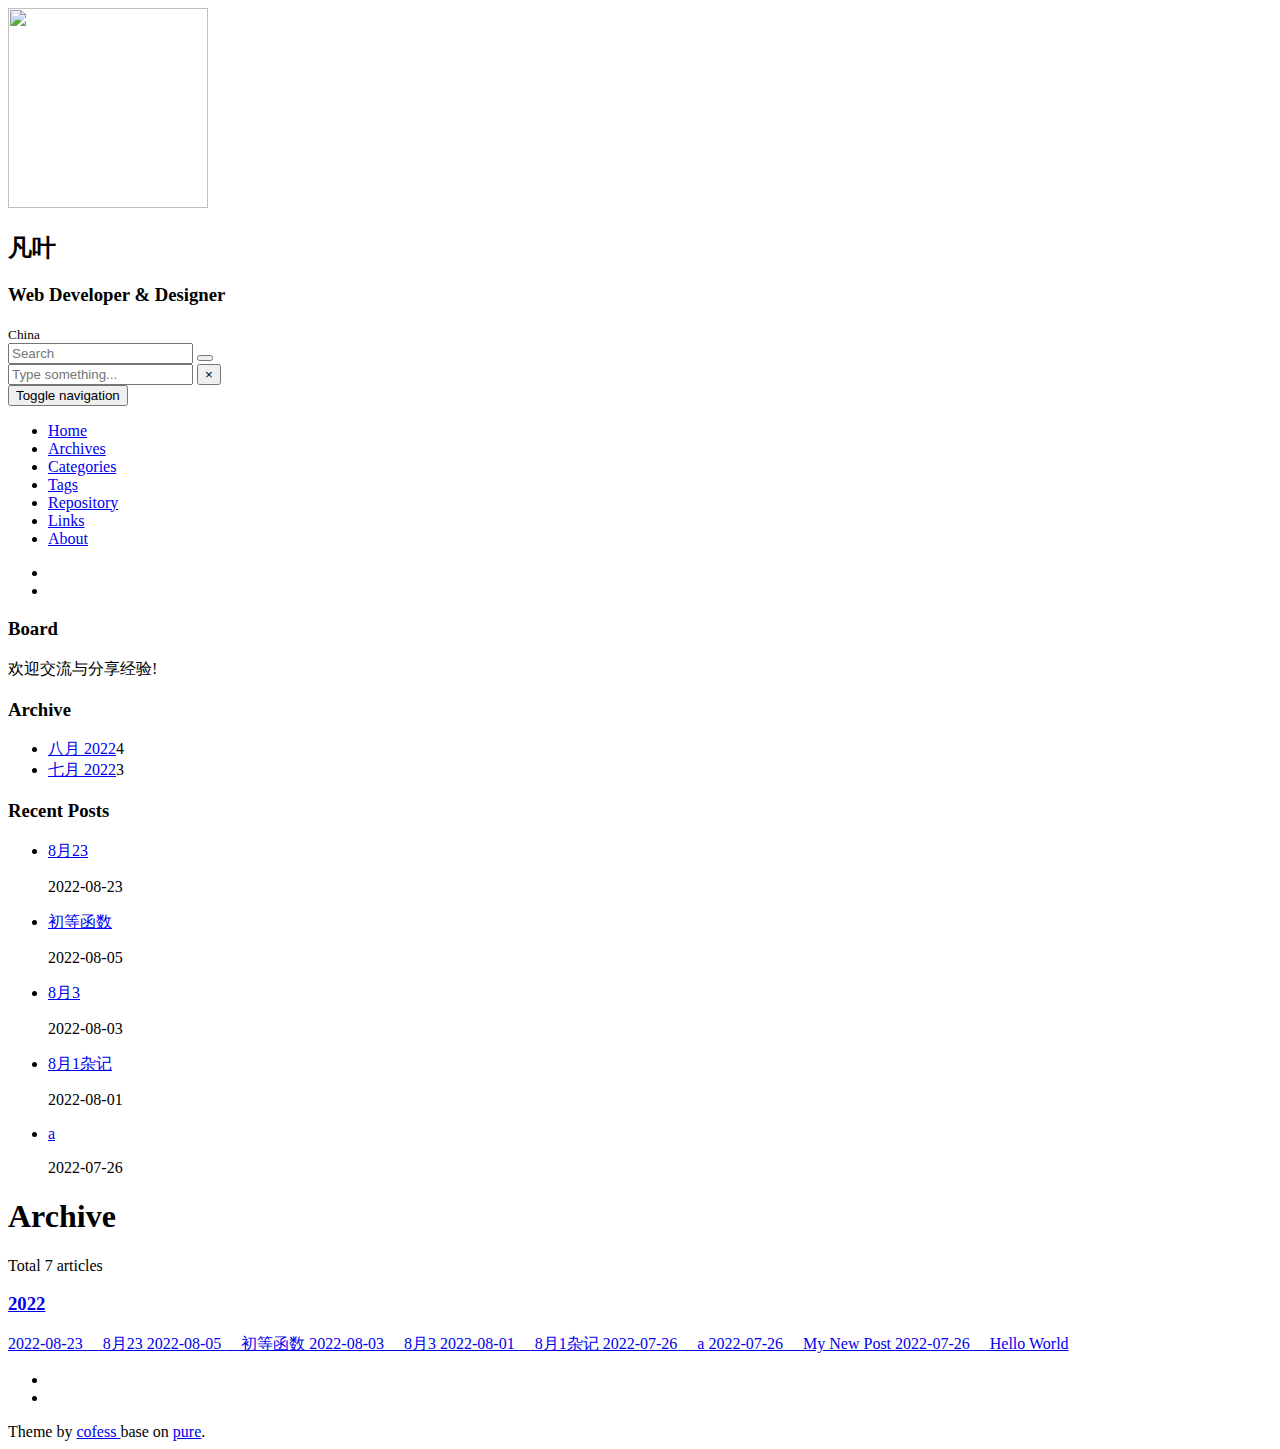
==== archives/index.html @ 389e3ec0 "Site updated: 2023-01-22 16:05:53" ====
<!DOCTYPE html>
<html lang=zh>
<head>
  <meta charset="utf-8">
  
  <meta http-equiv="X-UA-Compatible" content="IE=edge,chrome=1">
  <meta name="viewport" content="width=device-width, initial-scale=1, maximum-scale=1, minimum-scale=1, user-scalable=no, minimal-ui">
  <meta name="renderer" content="webkit">
  <meta http-equiv="Cache-Control" content="no-transform" />
  <meta http-equiv="Cache-Control" content="no-siteapp" />
  <meta name="apple-mobile-web-app-capable" content="yes">
  <meta name="apple-mobile-web-app-status-bar-style" content="black">
  <meta name="format-detection" content="telephone=no,email=no,adress=no">
  <!-- Color theme for statusbar -->
  <meta name="theme-color" content="#000000" />
  <!-- 强制页面在当前窗口以独立页面显示,防止别人在框架里调用页面 -->
  <meta http-equiv="window-target" content="_top" />
  
  
  <title>Archive | Hexo</title>
  <meta name="description" content="恶魔么么么么么么么么么么么">
<meta property="og:type" content="website">
<meta property="og:title" content="Hexo—demo">
<meta property="og:url" content="http://macagic.github.io/archives/index.html">
<meta property="og:site_name" content="Hexo—demo">
<meta property="og:description" content="恶魔么么么么么么么么么么么">
<meta property="og:locale" content="zh_CN">
<meta property="article:author" content="凡叶">
<meta name="twitter:card" content="summary">
  <!-- Canonical links -->
  <link rel="canonical" href="http://macagic.github.io/archives/index.html">
  
    <link rel="alternate" href="/atom.xml" title="Hexo—demo" type="application/atom+xml">
  
  
    <link rel="icon" href="https://gitcode.net/m0_61979183/ye/-/raw/master/my.jpg?" type="image/x-icon">
  
  
<link rel="stylesheet" href="/css/style.css">

  
  
  
  
<meta name="generator" content="Hexo 5.4.2"></head>


<body class="main-center" itemscope itemtype="http://schema.org/WebPage">
  <header class="header" itemscope itemtype="http://schema.org/WPHeader">
  <div class="slimContent">
    <div class="navbar-header">
      
      
      <div class="profile-block text-center">
        <a id="avatar" href="https://github.com/macagic" target="_blank">
          <img class="img-circle img-rotate" src="https://gitcode.net/m0_61979183/ye/-/raw/master/my.jpg?" width="200" height="200">
        </a>
        <h2 id="name" class="hidden-xs hidden-sm">凡叶</h2>
        <h3 id="title" class="hidden-xs hidden-sm hidden-md">Web Developer &amp; Designer</h3>
        <small id="location" class="text-muted hidden-xs hidden-sm"><i class="icon icon-map-marker"></i> China</small>
      </div>
      
      <div class="search" id="search-form-wrap">

    <form class="search-form sidebar-form">
        <div class="input-group">
            <input type="text" class="search-form-input form-control" placeholder="Search" />
            <span class="input-group-btn">
                <button type="submit" class="search-form-submit btn btn-flat" onclick="return false;"><i class="icon icon-search"></i></button>
            </span>
        </div>
    </form>
    <div class="ins-search">
  <div class="ins-search-mask"></div>
  <div class="ins-search-container">
    <div class="ins-input-wrapper">
      <input type="text" class="ins-search-input" placeholder="Type something..." x-webkit-speech />
      <button type="button" class="close ins-close ins-selectable" data-dismiss="modal" aria-label="Close"><span aria-hidden="true">×</span></button>
    </div>
    <div class="ins-section-wrapper">
      <div class="ins-section-container"></div>
    </div>
  </div>
</div>


</div>
      <button class="navbar-toggle collapsed" type="button" data-toggle="collapse" data-target="#main-navbar" aria-controls="main-navbar" aria-expanded="false">
        <span class="sr-only">Toggle navigation</span>
        <span class="icon-bar"></span>
        <span class="icon-bar"></span>
        <span class="icon-bar"></span>
      </button>
    </div>
    <nav id="main-navbar" class="collapse navbar-collapse" itemscope itemtype="http://schema.org/SiteNavigationElement" role="navigation">
      <ul class="nav navbar-nav main-nav ">
        
        
        <li class="menu-item menu-item-home">
          <a href="/.">
            
            <i class="icon icon-home-fill"></i>
            
            <span class="menu-title">Home</span>
          </a>
        </li>
        
        
        <li class="menu-item menu-item-archives">
          <a href="/archives">
            
            <i class="icon icon-archives-fill"></i>
            
            <span class="menu-title">Archives</span>
          </a>
        </li>
        
        
        <li class="menu-item menu-item-categories">
          <a href="/categories">
            
            <i class="icon icon-folder"></i>
            
            <span class="menu-title">Categories</span>
          </a>
        </li>
        
        
        <li class="menu-item menu-item-tags">
          <a href="/tags">
            
            <i class="icon icon-tags"></i>
            
            <span class="menu-title">Tags</span>
          </a>
        </li>
        
        
        <li class="menu-item menu-item-repository">
          <a href="/repository">
            
            <i class="icon icon-project"></i>
            
            <span class="menu-title">Repository</span>
          </a>
        </li>
        
        
        <li class="menu-item menu-item-links">
          <a href="/links">
            
            <i class="icon icon-friendship"></i>
            
            <span class="menu-title">Links</span>
          </a>
        </li>
        
        
        <li class="menu-item menu-item-about">
          <a href="/about">
            
            <i class="icon icon-cup-fill"></i>
            
            <span class="menu-title">About</span>
          </a>
        </li>
        
      </ul>
      
	
    <ul class="social-links">
    	
        <li><a href="https://github.com/macagic" target="_blank" title="Github" data-toggle=tooltip data-placement=top><i class="icon icon-github"></i></a></li>
        
        <li><a href="/atom.xml" target="_blank" title="Rss" data-toggle=tooltip data-placement=top><i class="icon icon-rss"></i></a></li>
        
    </ul>

    </nav>
  </div>
</header>

  
    <aside class="sidebar" itemscope itemtype="http://schema.org/WPSideBar">
  <div class="slimContent">
    
      <div class="widget">
    <h3 class="widget-title">Board</h3>
    <div class="widget-body">
        <div id="board">
            <div class="content">
                <p>欢迎交流与分享经验!</p>
            </div>
        </div>
    </div>
</div>

    
      

    
      

    
      
    
      
  <div class="widget">
    <h3 class="widget-title">Archive</h3>
    <div class="widget-body">
      <ul class="archive-list"><li class="archive-list-item"><a class="archive-list-link" href="/archives/2022/08/">八月 2022</a><span class="archive-list-count">4</span></li><li class="archive-list-item"><a class="archive-list-link" href="/archives/2022/07/">七月 2022</a><span class="archive-list-count">3</span></li></ul>
    </div>
  </div>


    
      
  <div class="widget">
    <h3 class="widget-title">Recent Posts</h3>
    <div class="widget-body">
      <ul class="recent-post-list list-unstyled no-thumbnail">
        
          <li>
            
            <div class="item-inner">
              <p class="item-category">
                
              </p>
              <p class="item-title">
                <a href="/2022/08/23/8%E6%9C%8823/" class="title">8月23</a>
              </p>
              <p class="item-date">
                <time datetime="2022-08-23T02:34:00.000Z" itemprop="datePublished">2022-08-23</time>
              </p>
            </div>
          </li>
          
          <li>
            
            <div class="item-inner">
              <p class="item-category">
                
              </p>
              <p class="item-title">
                <a href="/2022/08/05/8.5/" class="title">初等函数</a>
              </p>
              <p class="item-date">
                <time datetime="2022-08-05T04:05:25.000Z" itemprop="datePublished">2022-08-05</time>
              </p>
            </div>
          </li>
          
          <li>
            
            <div class="item-inner">
              <p class="item-category">
                
              </p>
              <p class="item-title">
                <a href="/2022/08/03/8%E6%9C%883/" class="title">8月3</a>
              </p>
              <p class="item-date">
                <time datetime="2022-08-03T03:00:25.000Z" itemprop="datePublished">2022-08-03</time>
              </p>
            </div>
          </li>
          
          <li>
            
            <div class="item-inner">
              <p class="item-category">
                
              </p>
              <p class="item-title">
                <a href="/2022/08/01/8.1%E6%9D%82%E8%AE%B0/" class="title">8月1杂记</a>
              </p>
              <p class="item-date">
                <time datetime="2022-08-01T12:16:11.000Z" itemprop="datePublished">2022-08-01</time>
              </p>
            </div>
          </li>
          
          <li>
            
            <div class="item-inner">
              <p class="item-category">
                
              </p>
              <p class="item-title">
                <a href="/2022/07/26/a/" class="title">a</a>
              </p>
              <p class="item-date">
                <time datetime="2022-07-26T09:17:52.000Z" itemprop="datePublished">2022-07-26</time>
              </p>
            </div>
          </li>
          
      </ul>
    </div>
  </div>
  

    
  </div>
</aside>

  
  
<main class="main" role="main">
  	<article class="content article article-archives article-type-list" itemscope="">
	    <header class="article-header">
	      <h1 itemprop="title">Archive</h1>
	      <p class="text-muted">Total 7 articles</p>
	    </header>
	    <div class="article-body">
	      
  
  
    
    
      
      
      <section class="panel panel-default b-no">
        <div class="panel-heading" role="tab">
          <h3 class="panel-title">
            <a data-toggle="collapse" href="#collapse2022" aria-expanded="true">
              <i class="icon icon-calendar-plus text-active"></i><i class="icon icon-calendar-minus text"></i>
              2022
            </a>
            <!-- <a href="/archives/2022" class="archive-year">2022</a> -->
          </h3>
        </div>
        <div id="collapse2022" class="panel-collapse collapse in" role="tabpanel" aria-labelledby="heading2022">
        <div class="panel-body">
          <div class="collection">
    
    
<a href="/2022/08/23/8%E6%9C%8823/" class="collection-item"   itemprop="url">
  <time datetime="2022-08-23T02:34:00.000Z" itemprop="datePublished">2022-08-23</time>
  <span>&nbsp;&nbsp;&nbsp;</span> 8月23
</a>


  
    
    
    
<a href="/2022/08/05/8.5/" class="collection-item"   itemprop="url">
  <time datetime="2022-08-05T04:05:25.000Z" itemprop="datePublished">2022-08-05</time>
  <span>&nbsp;&nbsp;&nbsp;</span> 初等函数
</a>


  
    
    
    
<a href="/2022/08/03/8%E6%9C%883/" class="collection-item"   itemprop="url">
  <time datetime="2022-08-03T03:00:25.000Z" itemprop="datePublished">2022-08-03</time>
  <span>&nbsp;&nbsp;&nbsp;</span> 8月3
</a>


  
    
    
    
<a href="/2022/08/01/8.1%E6%9D%82%E8%AE%B0/" class="collection-item"   itemprop="url">
  <time datetime="2022-08-01T12:16:11.000Z" itemprop="datePublished">2022-08-01</time>
  <span>&nbsp;&nbsp;&nbsp;</span> 8月1杂记
</a>


  
    
    
    
<a href="/2022/07/26/a/" class="collection-item"   itemprop="url">
  <time datetime="2022-07-26T09:17:52.000Z" itemprop="datePublished">2022-07-26</time>
  <span>&nbsp;&nbsp;&nbsp;</span> a
</a>


  
    
    
    
<a href="/2022/07/26/My-New-Post/" class="collection-item"   itemprop="url">
  <time datetime="2022-07-26T09:01:35.000Z" itemprop="datePublished">2022-07-26</time>
  <span>&nbsp;&nbsp;&nbsp;</span> My New Post
</a>


  
    
    
    
<a href="/2022/07/26/hello-world/" class="collection-item"   itemprop="url">
  <time datetime="2022-07-26T06:50:55.024Z" itemprop="datePublished">2022-07-26</time>
  <span>&nbsp;&nbsp;&nbsp;</span> Hello World
</a>


  
  
    </div></div></div></section>
  

	    </div>
  	</article>
  	 	
</main>

  <footer class="footer" itemscope itemtype="http://schema.org/WPFooter">
	
	
    <ul class="social-links">
    	
        <li><a href="https://github.com/macagic" target="_blank" title="Github" data-toggle=tooltip data-placement=top><i class="icon icon-github"></i></a></li>
        
        <li><a href="/atom.xml" target="_blank" title="Rss" data-toggle=tooltip data-placement=top><i class="icon icon-rss"></i></a></li>
        
    </ul>

    <div class="copyright">
    	
        <div class="publishby">
        	Theme by <a href="https://github.com/cofess" target="_blank"> cofess </a>base on <a href="https://github.com/cofess/hexo-theme-pure" target="_blank">pure</a>.
        </div>
    </div>
</footer>
  <script src="//cdn.jsdelivr.net/npm/jquery@1.12.4/dist/jquery.min.js"></script>
<script>
window.jQuery || document.write('<script src="js/jquery.min.js"><\/script>')
</script>

<script src="/js/plugin.min.js"></script>


<script src="/js/application.js"></script>


    <script>
(function (window) {
    var INSIGHT_CONFIG = {
        TRANSLATION: {
            POSTS: 'Posts',
            PAGES: 'Pages',
            CATEGORIES: 'Categories',
            TAGS: 'Tags',
            UNTITLED: '(Untitled)',
        },
        ROOT_URL: '/',
        CONTENT_URL: '/content.json',
    };
    window.INSIGHT_CONFIG = INSIGHT_CONFIG;
})(window);
</script>

<script src="/js/insight.js"></script>












</body>
</html>
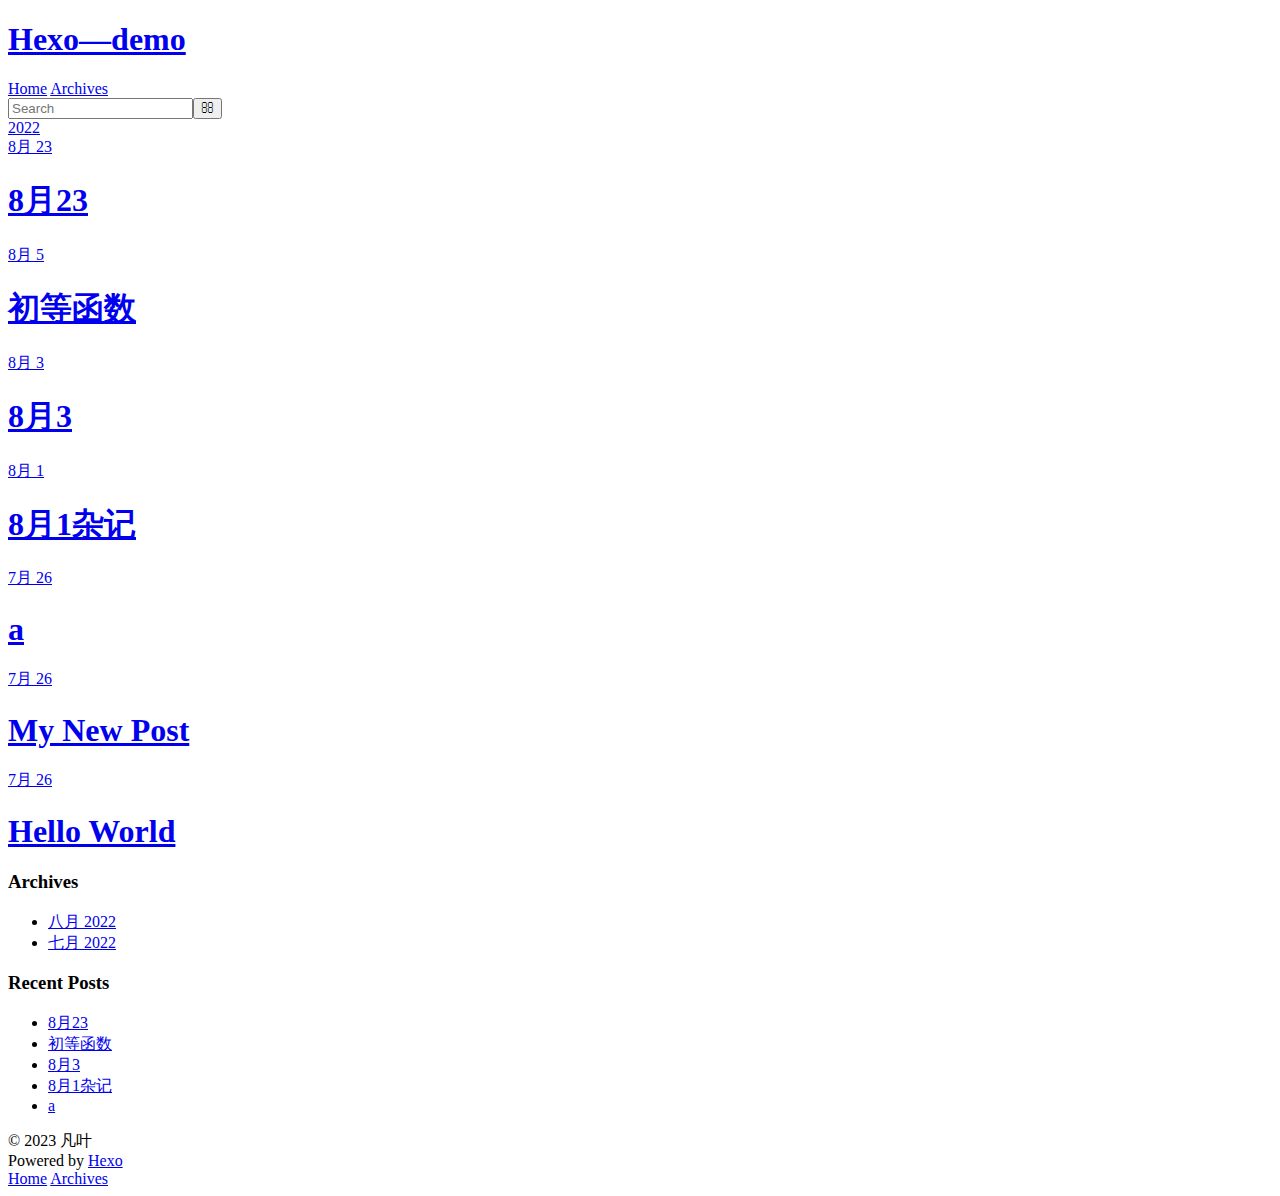
==== commit 6c6d8973: "Site updated: 2023-01-22 16:38:15" ====
--- a/archives/index.html
+++ b/archives/index.html
@@ -1,23 +1,12 @@
 <!DOCTYPE html>
-<html lang=zh>
+<html>
 <head>
   <meta charset="utf-8">
   
-  <meta http-equiv="X-UA-Compatible" content="IE=edge,chrome=1">
-  <meta name="viewport" content="width=device-width, initial-scale=1, maximum-scale=1, minimum-scale=1, user-scalable=no, minimal-ui">
-  <meta name="renderer" content="webkit">
-  <meta http-equiv="Cache-Control" content="no-transform" />
-  <meta http-equiv="Cache-Control" content="no-siteapp" />
-  <meta name="apple-mobile-web-app-capable" content="yes">
-  <meta name="apple-mobile-web-app-status-bar-style" content="black">
-  <meta name="format-detection" content="telephone=no,email=no,adress=no">
-  <!-- Color theme for statusbar -->
-  <meta name="theme-color" content="#000000" />
-  <!-- 强制页面在当前窗口以独立页面显示,防止别人在框架里调用页面 -->
-  <meta http-equiv="window-target" content="_top" />
-  
-  
-  <title>Archive | Hexo</title>
+
+  
+  <title>Archives | Hexo—demo</title>
+  <meta name="viewport" content="width=device-width, initial-scale=1, maximum-scale=1">
   <meta name="description" content="恶魔么么么么么么么么么么么">
 <meta property="og:type" content="website">
 <meta property="og:title" content="Hexo—demo">
@@ -27,448 +16,295 @@
 <meta property="og:locale" content="zh_CN">
 <meta property="article:author" content="凡叶">
 <meta name="twitter:card" content="summary">
-  <!-- Canonical links -->
-  <link rel="canonical" href="http://macagic.github.io/archives/index.html">
   
     <link rel="alternate" href="/atom.xml" title="Hexo—demo" type="application/atom+xml">
   
   
-    <link rel="icon" href="https://gitcode.net/m0_61979183/ye/-/raw/master/my.jpg?" type="image/x-icon">
+    <link rel="icon" href="https://gitcode.net/m0_61979183/ye/-/raw/master/my.jpg?">
+  
+  
+    <link href="//fonts.googleapis.com/css?family=Source+Code+Pro" rel="stylesheet" type="text/css">
   
   
 <link rel="stylesheet" href="/css/style.css">
 
-  
-  
-  
-  
 <meta name="generator" content="Hexo 5.4.2"></head>
 
-
-<body class="main-center" itemscope itemtype="http://schema.org/WebPage">
-  <header class="header" itemscope itemtype="http://schema.org/WPHeader">
-  <div class="slimContent">
-    <div class="navbar-header">
-      
-      
-      <div class="profile-block text-center">
-        <a id="avatar" href="https://github.com/macagic" target="_blank">
-          <img class="img-circle img-rotate" src="https://gitcode.net/m0_61979183/ye/-/raw/master/my.jpg?" width="200" height="200">
-        </a>
-        <h2 id="name" class="hidden-xs hidden-sm">凡叶</h2>
-        <h3 id="title" class="hidden-xs hidden-sm hidden-md">Web Developer &amp; Designer</h3>
-        <small id="location" class="text-muted hidden-xs hidden-sm"><i class="icon icon-map-marker"></i> China</small>
+<body>
+  <div id="container">
+    <div id="wrap">
+      <header id="header">
+  <div id="banner"></div>
+  <div id="header-outer" class="outer">
+    <div id="header-title" class="inner">
+      <h1 id="logo-wrap">
+        <a href="/" id="logo">Hexo—demo</a>
+      </h1>
+      
+    </div>
+    <div id="header-inner" class="inner">
+      <nav id="main-nav">
+        <a id="main-nav-toggle" class="nav-icon"></a>
+        
+          <a class="main-nav-link" href="/">Home</a>
+        
+          <a class="main-nav-link" href="/archives">Archives</a>
+        
+      </nav>
+      <nav id="sub-nav">
+        
+          <a id="nav-rss-link" class="nav-icon" href="/atom.xml" title="RSS Feed"></a>
+        
+        <a id="nav-search-btn" class="nav-icon" title="Search"></a>
+      </nav>
+      <div id="search-form-wrap">
+        <form action="//google.com/search" method="get" accept-charset="UTF-8" class="search-form"><input type="search" name="q" class="search-form-input" placeholder="Search"><button type="submit" class="search-form-submit">&#xF002;</button><input type="hidden" name="sitesearch" value="http://macagic.github.io"></form>
       </div>
-      
-      <div class="search" id="search-form-wrap">
-
-    <form class="search-form sidebar-form">
-        <div class="input-group">
-            <input type="text" class="search-form-input form-control" placeholder="Search" />
-            <span class="input-group-btn">
-                <button type="submit" class="search-form-submit btn btn-flat" onclick="return false;"><i class="icon icon-search"></i></button>
-            </span>
+    </div>
+  </div>
+</header>
+      <div class="outer">
+        <section id="main">
+  
+  
+    
+    
+      
+      
+      <section class="archives-wrap">
+        <div class="archive-year-wrap">
+          <a href="/archives/2022" class="archive-year">2022</a>
         </div>
-    </form>
-    <div class="ins-search">
-  <div class="ins-search-mask"></div>
-  <div class="ins-search-container">
-    <div class="ins-input-wrapper">
-      <input type="text" class="ins-search-input" placeholder="Type something..." x-webkit-speech />
-      <button type="button" class="close ins-close ins-selectable" data-dismiss="modal" aria-label="Close"><span aria-hidden="true">×</span></button>
-    </div>
-    <div class="ins-section-wrapper">
-      <div class="ins-section-container"></div>
-    </div>
-  </div>
-</div>
-
-
-</div>
-      <button class="navbar-toggle collapsed" type="button" data-toggle="collapse" data-target="#main-navbar" aria-controls="main-navbar" aria-expanded="false">
-        <span class="sr-only">Toggle navigation</span>
-        <span class="icon-bar"></span>
-        <span class="icon-bar"></span>
-        <span class="icon-bar"></span>
-      </button>
-    </div>
-    <nav id="main-navbar" class="collapse navbar-collapse" itemscope itemtype="http://schema.org/SiteNavigationElement" role="navigation">
-      <ul class="nav navbar-nav main-nav ">
-        
-        
-        <li class="menu-item menu-item-home">
-          <a href="/.">
-            
-            <i class="icon icon-home-fill"></i>
-            
-            <span class="menu-title">Home</span>
-          </a>
-        </li>
-        
-        
-        <li class="menu-item menu-item-archives">
-          <a href="/archives">
-            
-            <i class="icon icon-archives-fill"></i>
-            
-            <span class="menu-title">Archives</span>
-          </a>
-        </li>
-        
-        
-        <li class="menu-item menu-item-categories">
-          <a href="/categories">
-            
-            <i class="icon icon-folder"></i>
-            
-            <span class="menu-title">Categories</span>
-          </a>
-        </li>
-        
-        
-        <li class="menu-item menu-item-tags">
-          <a href="/tags">
-            
-            <i class="icon icon-tags"></i>
-            
-            <span class="menu-title">Tags</span>
-          </a>
-        </li>
-        
-        
-        <li class="menu-item menu-item-repository">
-          <a href="/repository">
-            
-            <i class="icon icon-project"></i>
-            
-            <span class="menu-title">Repository</span>
-          </a>
-        </li>
-        
-        
-        <li class="menu-item menu-item-links">
-          <a href="/links">
-            
-            <i class="icon icon-friendship"></i>
-            
-            <span class="menu-title">Links</span>
-          </a>
-        </li>
-        
-        
-        <li class="menu-item menu-item-about">
-          <a href="/about">
-            
-            <i class="icon icon-cup-fill"></i>
-            
-            <span class="menu-title">About</span>
-          </a>
-        </li>
+        <div class="archives">
+    
+    <article class="archive-article archive-type-post">
+  <div class="archive-article-inner">
+    <header class="archive-article-header">
+      <a href="/2022/08/23/8%E6%9C%8823/" class="archive-article-date">
+  <time datetime="2022-08-23T02:34:00.000Z" itemprop="datePublished">8月 23</time>
+</a>
+      
+  
+    <h1 itemprop="name">
+      <a class="archive-article-title" href="/2022/08/23/8%E6%9C%8823/">8月23</a>
+    </h1>
+  
+
+    </header>
+  </div>
+</article>
+  
+    
+    
+    <article class="archive-article archive-type-post">
+  <div class="archive-article-inner">
+    <header class="archive-article-header">
+      <a href="/2022/08/05/8.5/" class="archive-article-date">
+  <time datetime="2022-08-05T04:05:25.000Z" itemprop="datePublished">8月 5</time>
+</a>
+      
+  
+    <h1 itemprop="name">
+      <a class="archive-article-title" href="/2022/08/05/8.5/">初等函数</a>
+    </h1>
+  
+
+    </header>
+  </div>
+</article>
+  
+    
+    
+    <article class="archive-article archive-type-post">
+  <div class="archive-article-inner">
+    <header class="archive-article-header">
+      <a href="/2022/08/03/8%E6%9C%883/" class="archive-article-date">
+  <time datetime="2022-08-03T03:00:25.000Z" itemprop="datePublished">8月 3</time>
+</a>
+      
+  
+    <h1 itemprop="name">
+      <a class="archive-article-title" href="/2022/08/03/8%E6%9C%883/">8月3</a>
+    </h1>
+  
+
+    </header>
+  </div>
+</article>
+  
+    
+    
+    <article class="archive-article archive-type-post">
+  <div class="archive-article-inner">
+    <header class="archive-article-header">
+      <a href="/2022/08/01/8.1%E6%9D%82%E8%AE%B0/" class="archive-article-date">
+  <time datetime="2022-08-01T12:16:11.000Z" itemprop="datePublished">8月 1</time>
+</a>
+      
+  
+    <h1 itemprop="name">
+      <a class="archive-article-title" href="/2022/08/01/8.1%E6%9D%82%E8%AE%B0/">8月1杂记</a>
+    </h1>
+  
+
+    </header>
+  </div>
+</article>
+  
+    
+    
+    <article class="archive-article archive-type-post">
+  <div class="archive-article-inner">
+    <header class="archive-article-header">
+      <a href="/2022/07/26/a/" class="archive-article-date">
+  <time datetime="2022-07-26T09:17:52.000Z" itemprop="datePublished">7月 26</time>
+</a>
+      
+  
+    <h1 itemprop="name">
+      <a class="archive-article-title" href="/2022/07/26/a/">a</a>
+    </h1>
+  
+
+    </header>
+  </div>
+</article>
+  
+    
+    
+    <article class="archive-article archive-type-post">
+  <div class="archive-article-inner">
+    <header class="archive-article-header">
+      <a href="/2022/07/26/My-New-Post/" class="archive-article-date">
+  <time datetime="2022-07-26T09:01:35.000Z" itemprop="datePublished">7月 26</time>
+</a>
+      
+  
+    <h1 itemprop="name">
+      <a class="archive-article-title" href="/2022/07/26/My-New-Post/">My New Post</a>
+    </h1>
+  
+
+    </header>
+  </div>
+</article>
+  
+    
+    
+    <article class="archive-article archive-type-post">
+  <div class="archive-article-inner">
+    <header class="archive-article-header">
+      <a href="/2022/07/26/hello-world/" class="archive-article-date">
+  <time datetime="2022-07-26T06:50:55.024Z" itemprop="datePublished">7月 26</time>
+</a>
+      
+  
+    <h1 itemprop="name">
+      <a class="archive-article-title" href="/2022/07/26/hello-world/">Hello World</a>
+    </h1>
+  
+
+    </header>
+  </div>
+</article>
+  
+  
+    </div></section>
+  
+
+
+</section>
+        
+          <aside id="sidebar">
+  
+    
+
+  
+    
+
+  
+    
+  
+    
+  <div class="widget-wrap">
+    <h3 class="widget-title">Archives</h3>
+    <div class="widget">
+      <ul class="archive-list"><li class="archive-list-item"><a class="archive-list-link" href="/archives/2022/08/">八月 2022</a></li><li class="archive-list-item"><a class="archive-list-link" href="/archives/2022/07/">七月 2022</a></li></ul>
+    </div>
+  </div>
+
+
+  
+    
+  <div class="widget-wrap">
+    <h3 class="widget-title">Recent Posts</h3>
+    <div class="widget">
+      <ul>
+        
+          <li>
+            <a href="/2022/08/23/8%E6%9C%8823/">8月23</a>
+          </li>
+        
+          <li>
+            <a href="/2022/08/05/8.5/">初等函数</a>
+          </li>
+        
+          <li>
+            <a href="/2022/08/03/8%E6%9C%883/">8月3</a>
+          </li>
+        
+          <li>
+            <a href="/2022/08/01/8.1%E6%9D%82%E8%AE%B0/">8月1杂记</a>
+          </li>
+        
+          <li>
+            <a href="/2022/07/26/a/">a</a>
+          </li>
         
       </ul>
-      
-	
-    <ul class="social-links">
-    	
-        <li><a href="https://github.com/macagic" target="_blank" title="Github" data-toggle=tooltip data-placement=top><i class="icon icon-github"></i></a></li>
-        
-        <li><a href="/atom.xml" target="_blank" title="Rss" data-toggle=tooltip data-placement=top><i class="icon icon-rss"></i></a></li>
-        
-    </ul>
-
-    </nav>
-  </div>
-</header>
-
-  
-    <aside class="sidebar" itemscope itemtype="http://schema.org/WPSideBar">
-  <div class="slimContent">
-    
-      <div class="widget">
-    <h3 class="widget-title">Board</h3>
-    <div class="widget-body">
-        <div id="board">
-            <div class="content">
-                <p>欢迎交流与分享经验!</p>
-            </div>
-        </div>
-    </div>
-</div>
-
-    
-      
-
-    
-      
-
-    
-      
-    
-      
-  <div class="widget">
-    <h3 class="widget-title">Archive</h3>
-    <div class="widget-body">
-      <ul class="archive-list"><li class="archive-list-item"><a class="archive-list-link" href="/archives/2022/08/">八月 2022</a><span class="archive-list-count">4</span></li><li class="archive-list-item"><a class="archive-list-link" href="/archives/2022/07/">七月 2022</a><span class="archive-list-count">3</span></li></ul>
-    </div>
-  </div>
-
-
-    
-      
-  <div class="widget">
-    <h3 class="widget-title">Recent Posts</h3>
-    <div class="widget-body">
-      <ul class="recent-post-list list-unstyled no-thumbnail">
-        
-          <li>
-            
-            <div class="item-inner">
-              <p class="item-category">
-                
-              </p>
-              <p class="item-title">
-                <a href="/2022/08/23/8%E6%9C%8823/" class="title">8月23</a>
-              </p>
-              <p class="item-date">
-                <time datetime="2022-08-23T02:34:00.000Z" itemprop="datePublished">2022-08-23</time>
-              </p>
-            </div>
-          </li>
-          
-          <li>
-            
-            <div class="item-inner">
-              <p class="item-category">
-                
-              </p>
-              <p class="item-title">
-                <a href="/2022/08/05/8.5/" class="title">初等函数</a>
-              </p>
-              <p class="item-date">
-                <time datetime="2022-08-05T04:05:25.000Z" itemprop="datePublished">2022-08-05</time>
-              </p>
-            </div>
-          </li>
-          
-          <li>
-            
-            <div class="item-inner">
-              <p class="item-category">
-                
-              </p>
-              <p class="item-title">
-                <a href="/2022/08/03/8%E6%9C%883/" class="title">8月3</a>
-              </p>
-              <p class="item-date">
-                <time datetime="2022-08-03T03:00:25.000Z" itemprop="datePublished">2022-08-03</time>
-              </p>
-            </div>
-          </li>
-          
-          <li>
-            
-            <div class="item-inner">
-              <p class="item-category">
-                
-              </p>
-              <p class="item-title">
-                <a href="/2022/08/01/8.1%E6%9D%82%E8%AE%B0/" class="title">8月1杂记</a>
-              </p>
-              <p class="item-date">
-                <time datetime="2022-08-01T12:16:11.000Z" itemprop="datePublished">2022-08-01</time>
-              </p>
-            </div>
-          </li>
-          
-          <li>
-            
-            <div class="item-inner">
-              <p class="item-category">
-                
-              </p>
-              <p class="item-title">
-                <a href="/2022/07/26/a/" class="title">a</a>
-              </p>
-              <p class="item-date">
-                <time datetime="2022-07-26T09:17:52.000Z" itemprop="datePublished">2022-07-26</time>
-              </p>
-            </div>
-          </li>
-          
-      </ul>
-    </div>
-  </div>
-  
-
-    
-  </div>
+    </div>
+  </div>
+
+  
 </aside>
-
-  
-  
-<main class="main" role="main">
-  	<article class="content article article-archives article-type-list" itemscope="">
-	    <header class="article-header">
-	      <h1 itemprop="title">Archive</h1>
-	      <p class="text-muted">Total 7 articles</p>
-	    </header>
-	    <div class="article-body">
-	      
-  
-  
-    
-    
-      
-      
-      <section class="panel panel-default b-no">
-        <div class="panel-heading" role="tab">
-          <h3 class="panel-title">
-            <a data-toggle="collapse" href="#collapse2022" aria-expanded="true">
-              <i class="icon icon-calendar-plus text-active"></i><i class="icon icon-calendar-minus text"></i>
-              2022
-            </a>
-            <!-- <a href="/archives/2022" class="archive-year">2022</a> -->
-          </h3>
-        </div>
-        <div id="collapse2022" class="panel-collapse collapse in" role="tabpanel" aria-labelledby="heading2022">
-        <div class="panel-body">
-          <div class="collection">
-    
-    
-<a href="/2022/08/23/8%E6%9C%8823/" class="collection-item"   itemprop="url">
-  <time datetime="2022-08-23T02:34:00.000Z" itemprop="datePublished">2022-08-23</time>
-  <span>&nbsp;&nbsp;&nbsp;</span> 8月23
-</a>
-
-
-  
-    
-    
-    
-<a href="/2022/08/05/8.5/" class="collection-item"   itemprop="url">
-  <time datetime="2022-08-05T04:05:25.000Z" itemprop="datePublished">2022-08-05</time>
-  <span>&nbsp;&nbsp;&nbsp;</span> 初等函数
-</a>
-
-
-  
-    
-    
-    
-<a href="/2022/08/03/8%E6%9C%883/" class="collection-item"   itemprop="url">
-  <time datetime="2022-08-03T03:00:25.000Z" itemprop="datePublished">2022-08-03</time>
-  <span>&nbsp;&nbsp;&nbsp;</span> 8月3
-</a>
-
-
-  
-    
-    
-    
-<a href="/2022/08/01/8.1%E6%9D%82%E8%AE%B0/" class="collection-item"   itemprop="url">
-  <time datetime="2022-08-01T12:16:11.000Z" itemprop="datePublished">2022-08-01</time>
-  <span>&nbsp;&nbsp;&nbsp;</span> 8月1杂记
-</a>
-
-
-  
-    
-    
-    
-<a href="/2022/07/26/a/" class="collection-item"   itemprop="url">
-  <time datetime="2022-07-26T09:17:52.000Z" itemprop="datePublished">2022-07-26</time>
-  <span>&nbsp;&nbsp;&nbsp;</span> a
-</a>
-
-
-  
-    
-    
-    
-<a href="/2022/07/26/My-New-Post/" class="collection-item"   itemprop="url">
-  <time datetime="2022-07-26T09:01:35.000Z" itemprop="datePublished">2022-07-26</time>
-  <span>&nbsp;&nbsp;&nbsp;</span> My New Post
-</a>
-
-
-  
-    
-    
-    
-<a href="/2022/07/26/hello-world/" class="collection-item"   itemprop="url">
-  <time datetime="2022-07-26T06:50:55.024Z" itemprop="datePublished">2022-07-26</time>
-  <span>&nbsp;&nbsp;&nbsp;</span> Hello World
-</a>
-
-
-  
-  
-    </div></div></div></section>
-  
-
-	    </div>
-  	</article>
-  	 	
-</main>
-
-  <footer class="footer" itemscope itemtype="http://schema.org/WPFooter">
-	
-	
-    <ul class="social-links">
-    	
-        <li><a href="https://github.com/macagic" target="_blank" title="Github" data-toggle=tooltip data-placement=top><i class="icon icon-github"></i></a></li>
-        
-        <li><a href="/atom.xml" target="_blank" title="Rss" data-toggle=tooltip data-placement=top><i class="icon icon-rss"></i></a></li>
-        
-    </ul>
-
-    <div class="copyright">
-    	
-        <div class="publishby">
-        	Theme by <a href="https://github.com/cofess" target="_blank"> cofess </a>base on <a href="https://github.com/cofess/hexo-theme-pure" target="_blank">pure</a>.
-        </div>
-    </div>
+        
+      </div>
+      <footer id="footer">
+  
+  <div class="outer">
+    <div id="footer-info" class="inner">
+      &copy; 2023 凡叶<br>
+      Powered by <a href="http://hexo.io/" target="_blank">Hexo</a>
+    </div>
+  </div>
 </footer>
-  <script src="//cdn.jsdelivr.net/npm/jquery@1.12.4/dist/jquery.min.js"></script>
-<script>
-window.jQuery || document.write('<script src="js/jquery.min.js"><\/script>')
-</script>
-
-<script src="/js/plugin.min.js"></script>
-
-
-<script src="/js/application.js"></script>
-
-
-    <script>
-(function (window) {
-    var INSIGHT_CONFIG = {
-        TRANSLATION: {
-            POSTS: 'Posts',
-            PAGES: 'Pages',
-            CATEGORIES: 'Categories',
-            TAGS: 'Tags',
-            UNTITLED: '(Untitled)',
-        },
-        ROOT_URL: '/',
-        CONTENT_URL: '/content.json',
-    };
-    window.INSIGHT_CONFIG = INSIGHT_CONFIG;
-})(window);
-</script>
-
-<script src="/js/insight.js"></script>
-
-
-
-
-
-
-
-
-
-
-
-
+    </div>
+    <nav id="mobile-nav">
+  
+    <a href="/" class="mobile-nav-link">Home</a>
+  
+    <a href="/archives" class="mobile-nav-link">Archives</a>
+  
+</nav>
+    
+
+<script src="//ajax.googleapis.com/ajax/libs/jquery/2.0.3/jquery.min.js"></script>
+
+
+  
+<link rel="stylesheet" href="/fancybox/jquery.fancybox.css">
+
+  
+<script src="/fancybox/jquery.fancybox.pack.js"></script>
+
+
+
+
+<script src="/js/script.js"></script>
+
+
+
+
+  </div>
 </body>
 </html>